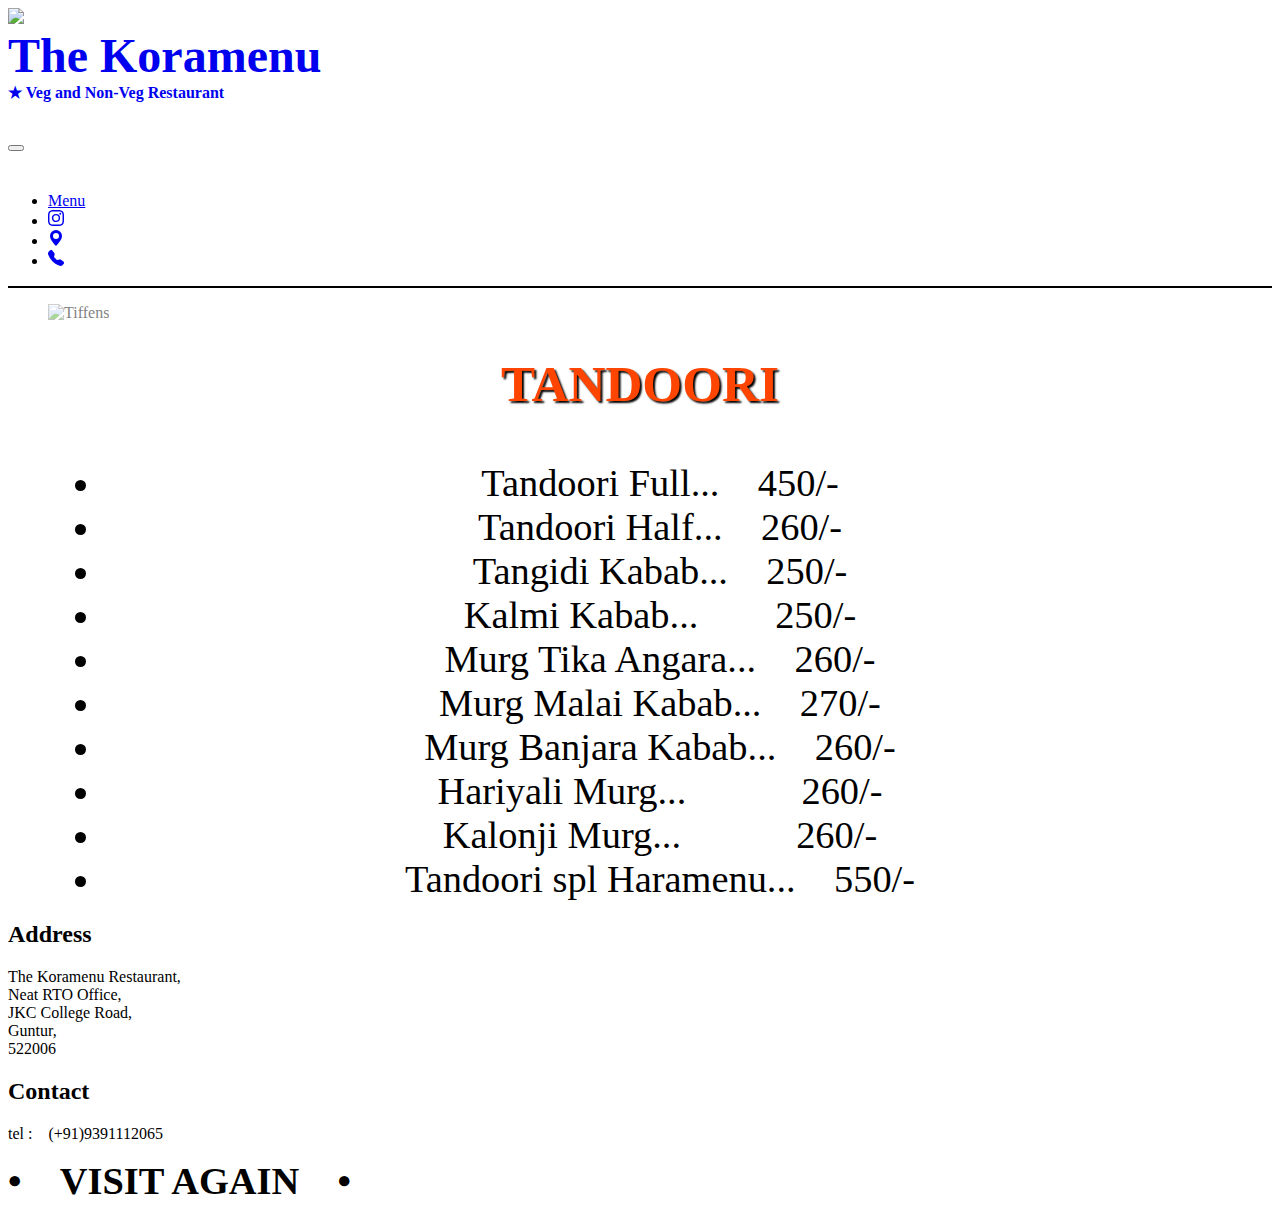
==== tandoori.html @ dee3dfb9 "Update tandoori.html" ====
<!DOCTYPE html>
<html lang="en">
	<head>
		<!-- Required meta tags -->
		<meta charset="utf-8">
		<meta name="viewport" content="width=device-width, initial-scale=1, maximum-scale=1; shrink-to-fit=no">
		<meta name="viewport" content="width=device-width, user-scalable=no">
		<title>The Koramenu</title>

		<!-- Bootstrap CSS -->
		<link rel="stylesheet" href="css/bootstrap.min.css" >
		<link rel="stylesheet" href="css/menustyles.css" >
		<link rel="stylesheet" type="text/css" href="https://fonts.google.com/specimen/Lora#standard-styles">
	</head>
	<body>
		<span class="container">
			<div class="container" style="border-bottom: 2px solid black;">
				<nav class="navbar navbar-expand-md navbar-light">
					<a href="index.html" class="navbar-brand"><img src="logo.jpg" class="img-responsive"></a>
					<a href="index.html" style="text-decoration: none; font-weight: bold;"><h1 class="navbar-brand" style="margin-top: 0; font-size: 3rem;">The Koramenu<div style="font-weight: italic; font-size: 1rem; text-shadow: none;" >	&#9733; Veg and Non-Veg Restaurant</div></h1></a>
					<button class="navbar-toggler"
					type="button" 
	                data-bs-toggle="collapse"
	                data-bs-target="#mobilemenu"
	                aria-controls="mobilemenu" aria-expanded="false"
	                aria-label="Toggle navigation"
					>
					  <span class="navbar-toggler-icon"></span>	
					</button>
					<div class="collapse navbar-collapse" id="mobilemenu">
						<ul class="navbar-nav ms-auto text-center" style="margin-top: 2.5rem;">
							<li><a class="nav-link" href="menu.html" target="_blank">Menu</a></li>
							<li><a class="nav-link" href="https://www.instagram.com/thekoramenu/" target="_blank"><svg xmlns="http://www.w3.org/2000/svg" width="16" height="16" fill="currentColor" class="bi bi-instagram" viewBox="0 0 16 16">
	                        <path d="M8 0C5.829 0 5.556.01 4.703.048 3.85.088 3.269.222 2.76.42a3.917 3.917 0 0 0-1.417.923A3.927 3.927 0 0 0 .42 2.76C.222 3.268.087 3.85.048 4.7.01 5.555 0 5.827 0 8.001c0 2.172.01 2.444.048 3.297.04.852.174 1.433.372 1.942.205.526.478.972.923 1.417.444.445.89.719 1.416.923.51.198 1.09.333 1.942.372C5.555 15.99 5.827 16 8 16s2.444-.01 3.298-.048c.851-.04 1.434-.174 1.943-.372a3.916 3.916 0 0 0 1.416-.923c.445-.445.718-.891.923-1.417.197-.509.332-1.09.372-1.942C15.99 10.445 16 10.173 16 8s-.01-2.445-.048-3.299c-.04-.851-.175-1.433-.372-1.941a3.926 3.926 0 0 0-.923-1.417A3.911 3.911 0 0 0 13.24.42c-.51-.198-1.092-.333-1.943-.372C10.443.01 10.172 0 7.998 0h.003zm-.717 1.442h.718c2.136 0 2.389.007 3.232.046.78.035 1.204.166 1.486.275.373.145.64.319.92.599.28.28.453.546.598.92.11.281.24.705.275 1.485.039.843.047 1.096.047 3.231s-.008 2.389-.047 3.232c-.035.78-.166 1.203-.275 1.485a2.47 2.47 0 0 1-.599.919c-.28.28-.546.453-.92.598-.28.11-.704.24-1.485.276-.843.038-1.096.047-3.232.047s-2.39-.009-3.233-.047c-.78-.036-1.203-.166-1.485-.276a2.478 2.478 0 0 1-.92-.598 2.48 2.48 0 0 1-.6-.92c-.109-.281-.24-.705-.275-1.485-.038-.843-.046-1.096-.046-3.233 0-2.136.008-2.388.046-3.231.036-.78.166-1.204.276-1.486.145-.373.319-.64.599-.92.28-.28.546-.453.92-.598.282-.11.705-.24 1.485-.276.738-.034 1.024-.044 2.515-.045v.002zm4.988 1.328a.96.96 0 1 0 0 1.92.96.96 0 0 0 0-1.92zm-4.27 1.122a4.109 4.109 0 1 0 0 8.217 4.109 4.109 0 0 0 0-8.217zm0 1.441a2.667 2.667 0 1 1 0 5.334 2.667 2.667 0 0 1 0-5.334z"/></svg></a></li>
							<li><a class="nav-link" href="https://maps.app.goo.gl/FnGgK7iuA6jdH9VPA" target="_blank"><svg xmlns="http://www.w3.org/2000/svg" width="16" height="16" fill="currentColor" class="bi bi-geo-alt-fill" viewBox="0 0 16 16"><path d="M8 16s6-5.686 6-10A6 6 0 0 0 2 6c0 4.314 6 10 6 10zm0-7a3 3 0 1 1 0-6 3 3 0 0 1 0 6z"/></svg></a></li>
							<li><a class="nav-link" href="tel:9391112065" target="_blank"><svg xmlns="http://www.w3.org/2000/svg" width="16" height="16" fill="currentColor" class="bi bi-telephone-fill" viewBox="0 0 16 16"><path fill-rule="evenodd" d="M1.885.511a1.745 1.745 0 0 1 2.61.163L6.29 2.98c.329.423.445.974.315 1.494l-.547 2.19a.678.678 0 0 0 .178.643l2.457 2.457a.678.678 0 0 0 .644.178l2.189-.547a1.745 1.745 0 0 1 1.494.315l2.306 1.794c.829.645.905 1.87.163 2.611l-1.034 1.034c-.74.74-1.846 1.065-2.877.702a18.634 18.634 0 0 1-7.01-4.42 18.634 18.634 0 0 1-4.42-7.009c-.362-1.03-.037-2.137.703-2.877L1.885.511z"/></svg></a></li>
						</ul>
					</div>
				</nav>  
			</div>
	    </span>
		<section class="container">
		    <figure style=" border: none;">
		    	<img src="tandoori.jpg" alt="Tiffens" style="opacity: .5;">
		    	<figcaption id="tiffen" class="container">
		    		<h1 style="text-align: center; color:#FF4500;text-shadow: 2px 2px 2px #000; font-family: serif; font-size: 4vw; margin-top: 2rem;">TANDOORI</h1>
		    		<ul style="text-align: center;text-decoration: none; font-size: 3vw; margin: 3rem 1rem 1rem 1rem">
		    			<li>Tandoori Full...&emsp;450/-</li>
		    			<li>Tandoori Half...&emsp;260/-</li>
		    			<li>Tangidi Kabab...&emsp;250/-</li>
		    			<li>Kalmi Kabab...&emsp;&emsp;250/-</li>
		    			<li>Murg Tika Angara...&emsp;260/-</li>
		    			<li>Murg Malai Kabab...&emsp;270/-</li>
		    			<li>Murg Banjara Kabab...&emsp;260/-</li>
		    			<li>Hariyali Murg...&emsp;&emsp;&emsp;260/-</li>
		    			<li>Kalonji Murg...&emsp;&emsp;&emsp;260/-</li>
		    			<li>Tandoori spl Haramenu...&emsp;550/-</li>
		    		</ul>
		    	</figcaption>
		    </figure>
		</section>
		<footer class="bg-light text-dark pt-5 pb-4">

			<div class="container text-center text-md-left">
				<div class="row text-center text-md-left">
					
					<div class="container">
						<h2>Address</h2>
						<div>The Koramenu Restaurant,</div>
						      <div>Neat RTO Office,</div>
						      <div>JKC College Road,</div> 
					           <div>Guntur,</div>
						<div>522006</div>
					</div>
					<div class="container">
						<h2>Contact </h2>
						<div>tel&nbsp:&emsp;(+91)9391112065</div>
					<div style="font-weight: bold; font-size: 3vw; margin-top: 1rem">&bull;&emsp;VISIT AGAIN&emsp;&bull;</div>
				</div>
				
			</div>
			
		</footer>
			<!-- Optional JavaScript -->
			<!-- jQuery first, then Popper.js, then Bootstrap JS -->
			<script src="js/jquery-3.6.0.min.js"></script>
			<script src="js/bootstrap.min.js"></script>
			<script src="js/script.js"></script>
		</footer>
	</>
</body>
</html>
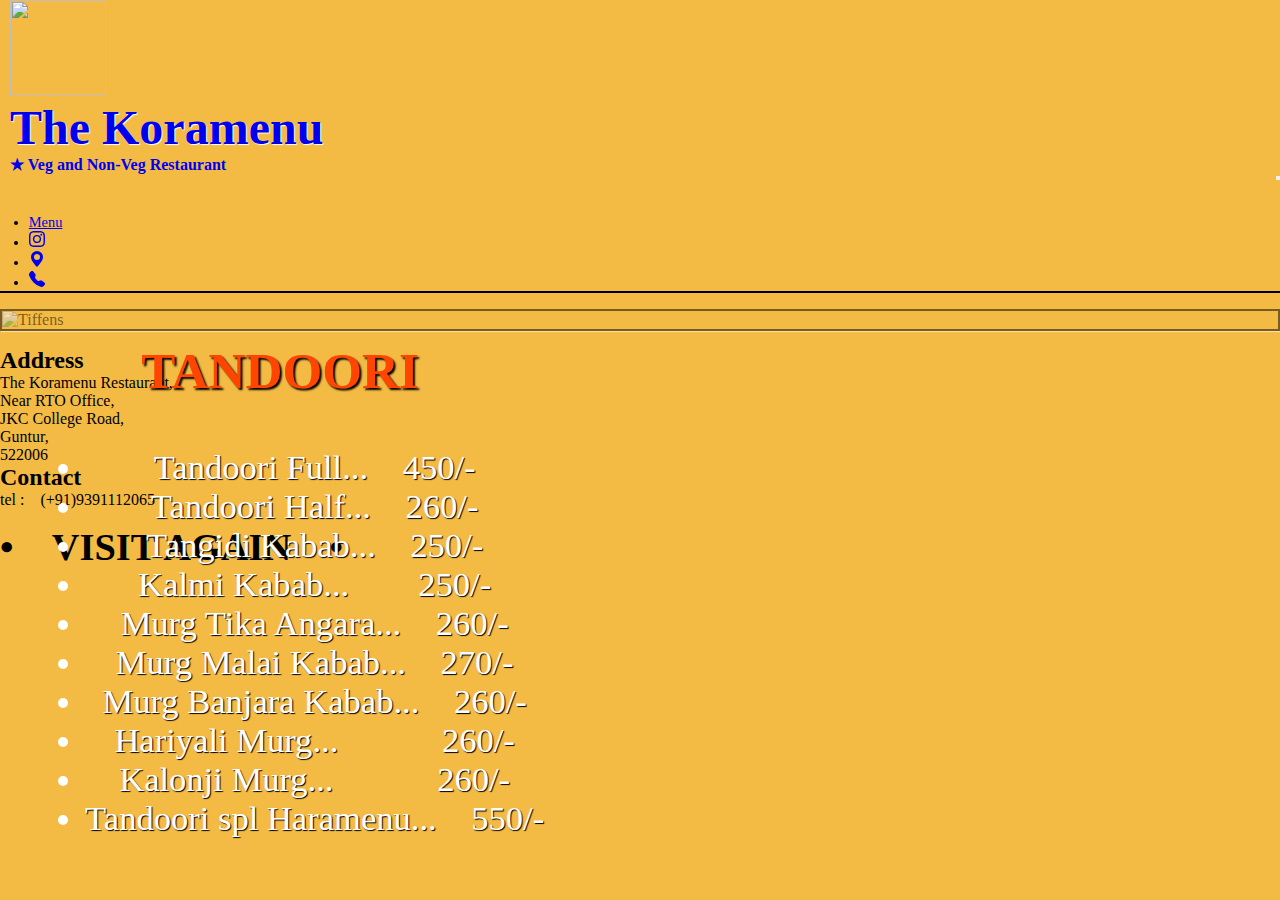
==== commit 24695f0c: "Update tandoori.html" ====
--- a/tandoori.html
+++ b/tandoori.html
@@ -67,7 +67,7 @@
 					<div class="container">
 						<h2>Address</h2>
 						<div>The Koramenu Restaurant,</div>
-						      <div>Neat RTO Office,</div>
+						      <div>Near RTO Office,</div>
 						      <div>JKC College Road,</div> 
 					           <div>Guntur,</div>
 						<div>522006</div>
--- a/css/menustyles.css
+++ b/css/menustyles.css
@@ -0,0 +1,99 @@
+*{
+	box-sizing: border-box;
+	margin: 0;
+	padding: 0;
+}
+body{
+	background-color: #F4BB44;
+}
+/*heading*/
+.navbar-brand{
+	font-family: fantasy;
+	text-shadow: 1px 1px 1px #fff;
+	margin-left: 10px;
+}
+/*logo*/
+.navbar-brand img{
+	width: 6rem;
+	height: 6rem;
+	padding :0;
+	margin: 0;
+}
+.navbar-toggler{
+	position: absolute;
+	top: 11rem;
+	right: 0;
+	display: flex;
+
+}
+/*menubuttons*/
+li{
+	font-size: 90%;
+	margin-left: 2em;
+
+}
+nav li:hover{
+	background-color: white;
+}
+figcaption li:hover{
+	background-color: #484646;
+}
+#bliss{
+	text-align: center; 
+	margin: 1rem 1rem 1rem 1rem;
+	text-shadow: 2% 2% 2% #fff; 
+	color: grey; 
+	font-size: 2.5rem; 
+	font-family: serif;
+	border-style: dotted;
+	border-radius: 1.5em;
+}
+/*main image*/
+section img{
+	width: 100%; 
+	height: 100%; 
+	margin: 1rem 1rem 1rem 0; 
+	padding: auto;
+	align-items: center;
+	display: block;
+	border: 2px solid black;
+	box-shadow: 1px 1px 1px #fff;
+}
+.imgfooter{
+	position: absolute;
+	color: white;
+	font-size: 1.5rem;
+	font-weight: italic;
+	text-shadow: 1px 1px 1px #000;
+	bottom: 0rem;
+	background-color: #000;
+	opacity: .7;
+}
+figure{
+	position: relative;
+}
+#tiffen{
+	position: absolute;
+	color: white;
+	font-size: 1.5rem;
+	font-weight: italic;
+	text-shadow: 1px 1px 1px #000;
+	top: 0rem;
+}
+
+#time{
+	text-align: center; 
+	margin: 2rem auto; 
+	color: black; 
+	font-size: 1.5rem; 
+	font-family: serif;
+}
+footer ul{
+	margin-right: 10px;
+	text-decoration: underline solid black;
+	text-align: center;
+}
+footer a{
+	width: 100px;
+	text-align: center;
+}
